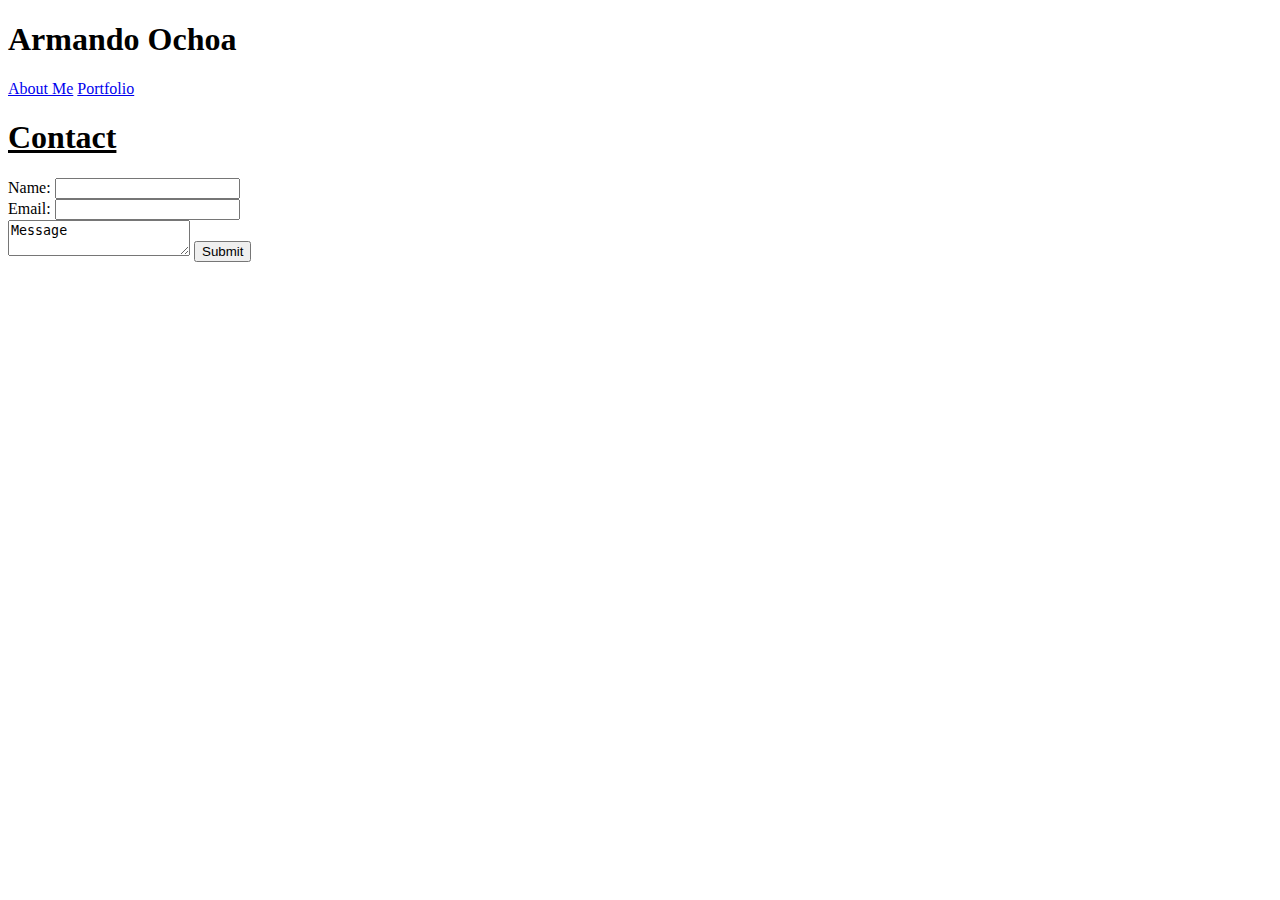
==== contact.html @ a0345a59 "changrs" ====
<!DOCTYPE html>
    
    <html lang="en-us">
        
        <head>
            
            <meta charset="UTF-8">

            <title>Hello World, I see you are trying to contact me</title>

        </head>

        <body>

            <h1 class="myName">Armando Ochoa</h1>

            <a href="index.html">About Me</a>

            <a href="portfolio.html">Portfolio</a>

            <div class="bigGrayArea">

                <h1><u>Contact</u></h1>

                <form action="/ation_page.php" method="get">
                Name: <input type= "text" name="name">
                <br>
                </form>

                <form action="/action_page.php" method="get">
                Email: <input type= "text" name= "email">
                <br>
                </form>

                <textarea id="textArea">Message</textarea>

                    <button type="button">Submit</button>


            </div>


        </body>
    
    </html>
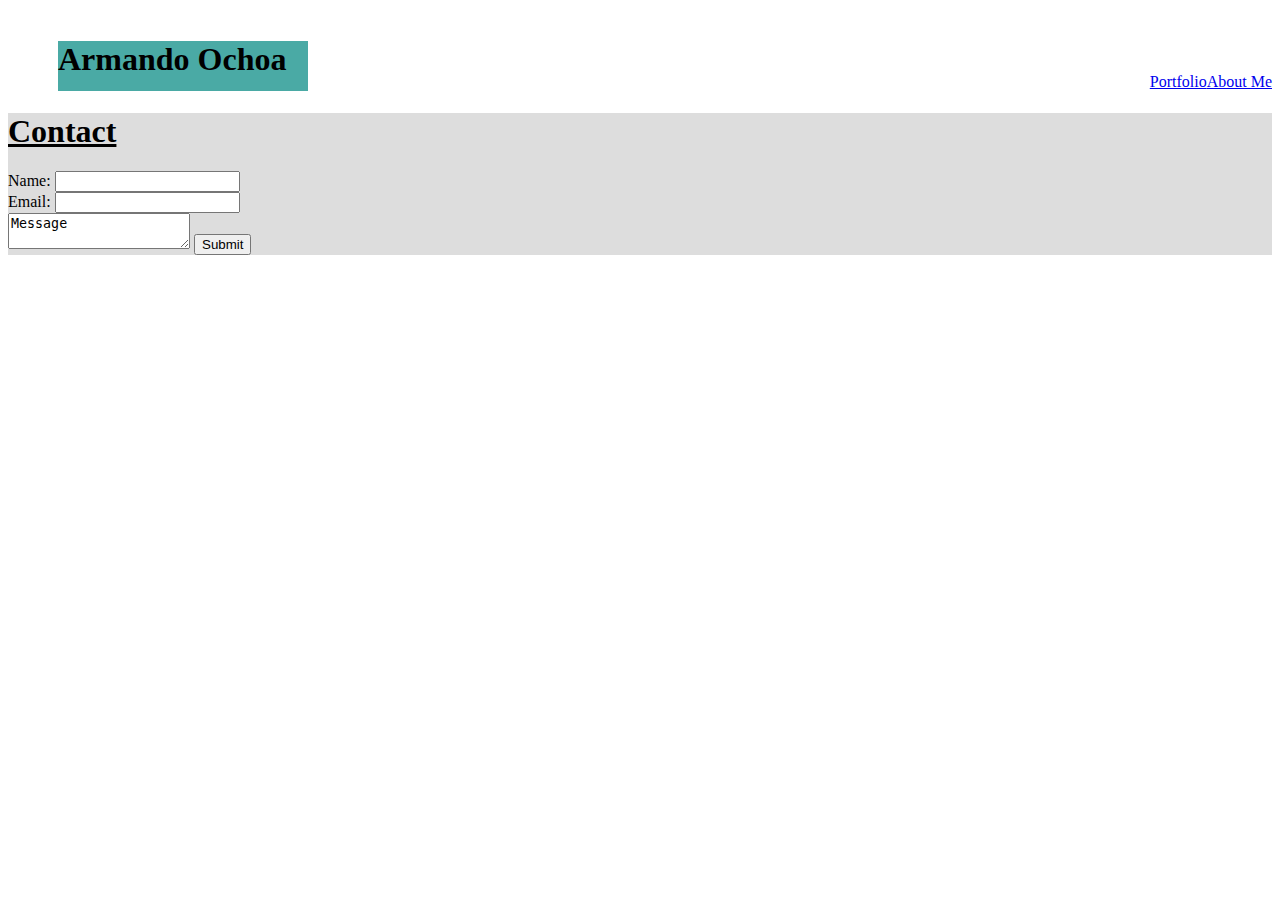
==== commit e8f7db2e: "looking nice" ====
--- a/contact.html
+++ b/contact.html
@@ -8,15 +8,17 @@
 
             <title>Hello World, I see you are trying to contact me</title>
 
+            <link rel="stylesheet" type= "text/css" href= "./assets/css/style.css">
+
         </head>
 
         <body>
 
             <h1 class="myName">Armando Ochoa</h1>
 
-            <a href="index.html">About Me</a>
+            <a class= "aboutMe" href="index.html">About Me</a>
 
-            <a href="portfolio.html">Portfolio</a>
+            <a class= "portfolio" href="portfolio.html">Portfolio</a>
 
             <div class="bigGrayArea">
 
--- a/assets/css/style.css
+++ b/assets/css/style.css
@@ -0,0 +1,39 @@
+.myName{
+    position: relative;
+    top: 20px;
+    left: 50px;
+    background-color: #4aaaa5;
+    height: 50px;
+    width: 250px;
+    border-color: #cccccc;
+    border-width: 3px;
+
+}
+
+.aboutMe{
+    float: right;
+    position: relative;
+    top: -20px;    
+}
+
+.contact{
+    float: right;
+    position: relative;
+    top: -20px;
+}
+
+.portfolio{
+    float: right;
+    position: relative;
+    top: -20px;
+}
+
+.bigGrayArea{
+    background-color: #dddddd;
+    position: relative;
+    top: 20px;
+    width: 100%;
+    height: 100%;
+}
+
+
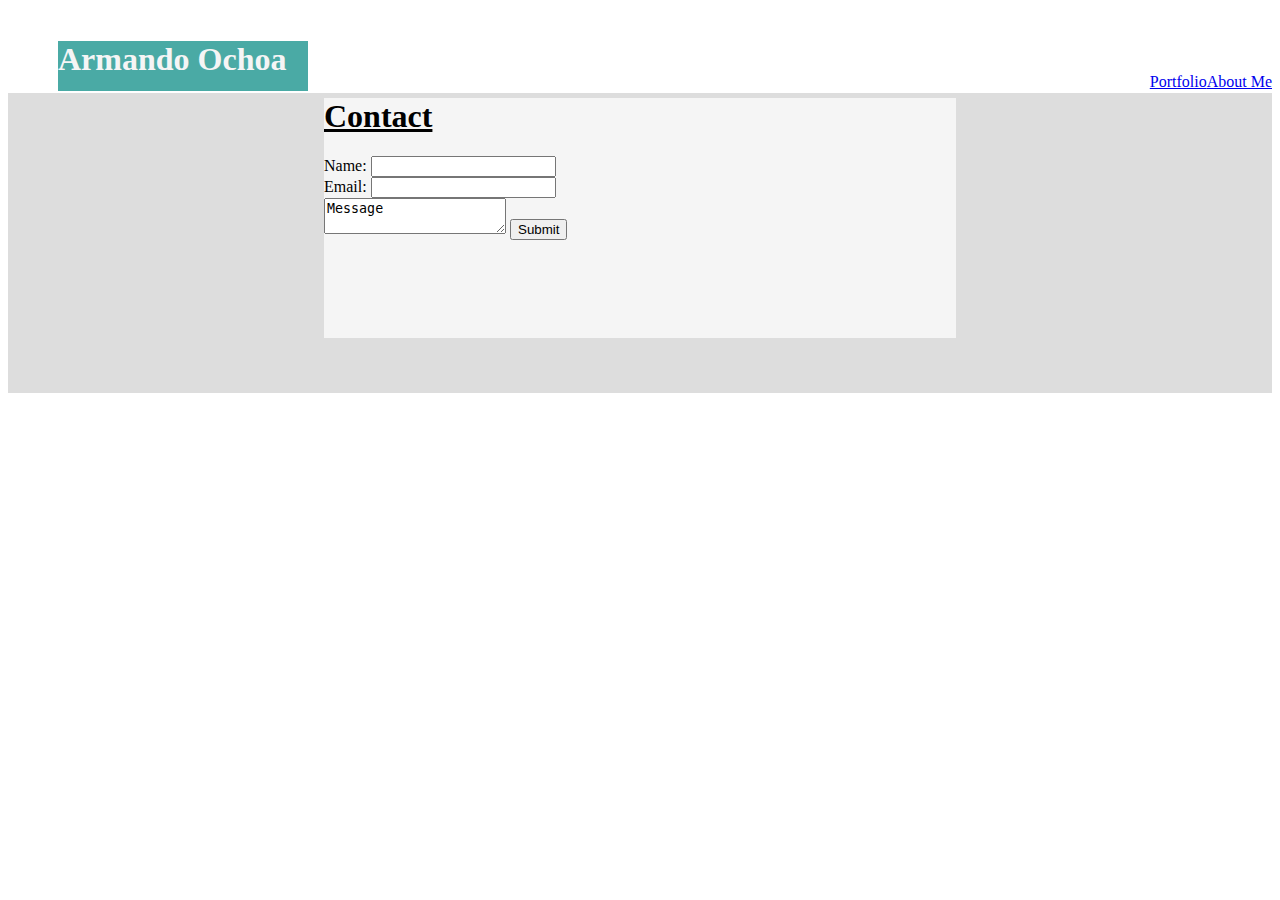
==== commit 8859a2d9: "finished index to best of ability, have centered <div id=contact box>, now must re size entery boxes" ====
--- a/contact.html
+++ b/contact.html
@@ -21,22 +21,25 @@
             <a class= "portfolio" href="portfolio.html">Portfolio</a>
 
             <div class="bigGrayArea">
+                
+                <div id= "contactBox">
+                    <h1><u>Contact</u></h1>
 
-                <h1><u>Contact</u></h1>
+                    <form action="/ation_page.php" method="get">
+                    Name: <input type= "text" name="name">
+                    <br>
+                    </form>
 
-                <form action="/ation_page.php" method="get">
-                Name: <input type= "text" name="name">
-                <br>
-                </form>
+                    <form action="/action_page.php" method="get">
+                    Email: <input type= "text" name= "email">
+                    <br>
+                    </form>
 
-                <form action="/action_page.php" method="get">
-                Email: <input type= "text" name= "email">
-                <br>
-                </form>
+                    <textarea id="textArea">Message</textarea>
 
-                <textarea id="textArea">Message</textarea>
-
-                    <button type="button">Submit</button>
+                        <button type="button">Submit</button>
+                 
+                </div>  
 
 
             </div>
--- a/assets/css/style.css
+++ b/assets/css/style.css
@@ -2,6 +2,7 @@
     position: relative;
     top: 20px;
     left: 50px;
+    color: whitesmoke;
     background-color: #4aaaa5;
     height: 50px;
     width: 250px;
@@ -10,10 +11,19 @@
 
 }
 
+#aboutme{
+    font-size: 30px;
+    color: #4aaaa5;  
+}
+
+#sexyMe{
+    float: left;
+}
+
 .aboutMe{
     float: right;
     position: relative;
-    top: -20px;    
+    top: -20px;
 }
 
 .contact{
@@ -29,11 +39,30 @@
 }
 
 .bigGrayArea{
+    border: black;
+    border-width: medium;
     background-color: #dddddd;
-    position: relative;
-    top: 20px;
     width: 100%;
-    height: 100%;
+    height: 300px;
 }
 
+#p1{
+    background-color: whitesmoke;
+    width: 75%;
+    height: auto;
+}
 
+#p2{
+    background-color: whitesmoke;
+    width: 75%;
+    height: auto;
+}
+
+#contactBox{
+    width: 50%;
+    height: 80%;
+    background-color: whitesmoke;
+    position: relative;
+    top: 5px;
+    left: 25%;
+}
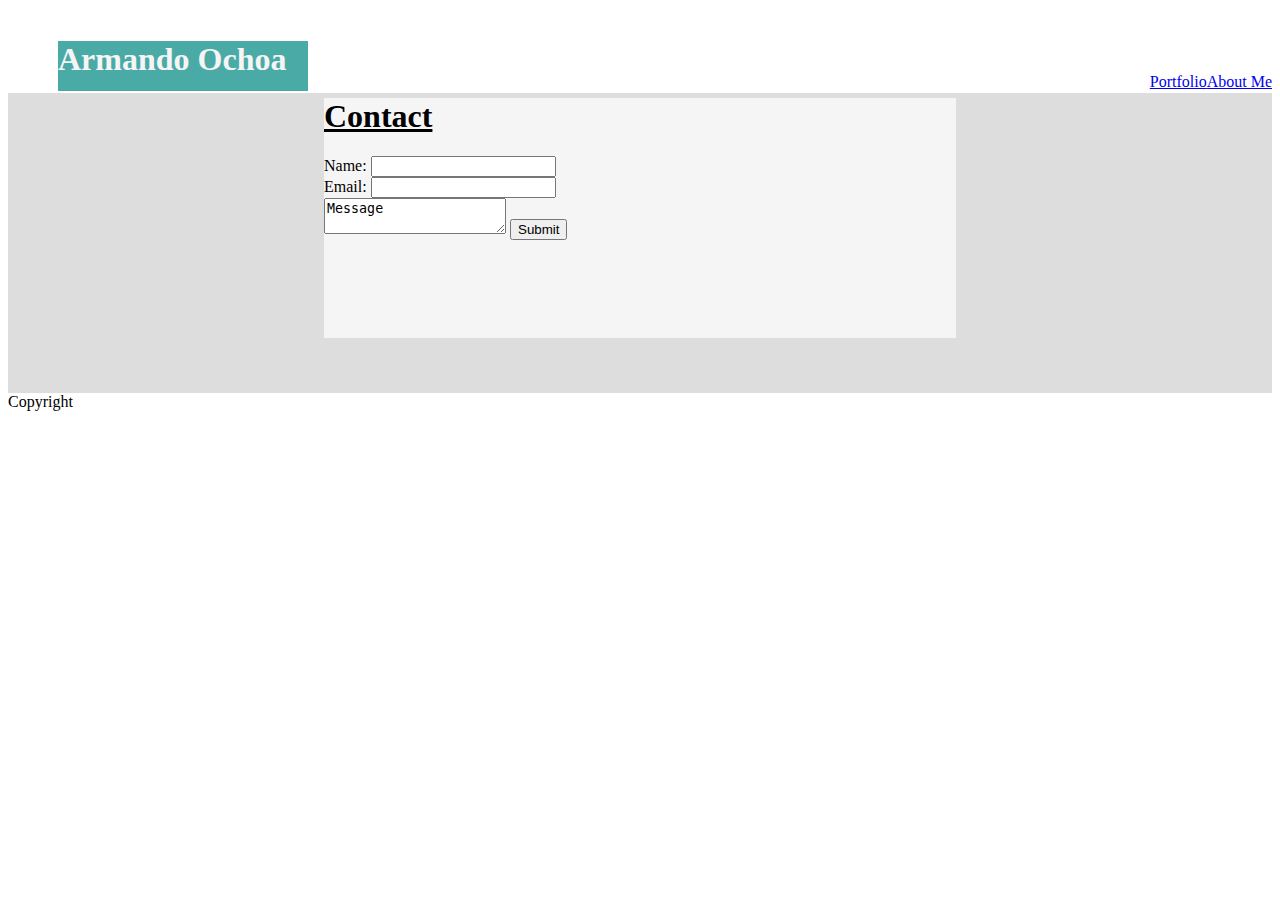
==== commit 5972fd14: "was able to change the overall table lay out and align the portfolio links in the images" ====
--- a/contact.html
+++ b/contact.html
@@ -23,7 +23,7 @@
             <div class="bigGrayArea">
                 
                 <div id= "contactBox">
-                    <h1><u>Contact</u></h1>
+                    <h1><u>Contact</u></h1></style>
 
                     <form action="/ation_page.php" method="get">
                     Name: <input type= "text" name="name">
@@ -47,4 +47,6 @@
 
         </body>
     
+        <footer>Copyright</footer>
+        
     </html>--- a/assets/css/style.css
+++ b/assets/css/style.css
@@ -66,3 +66,66 @@
     top: 5px;
     left: 25%;
 }
+
+.bigGrayAreaP{
+    border: black;
+    border-width: medium;
+    background-color: #dddddd;
+    width: auto;
+    height: auto;
+}
+
+.grid-container{
+    position: relative;
+    top: 20px;
+    left: 25px;
+    display: grid;
+    grid-template-columns: auto auto;
+    padding: 10px;
+    background-color: whitesmoke;
+}
+
+#hangLink{
+    position: relative;
+    left: -200px;
+    top: -10px;
+    height: auto;
+    width: auto;
+    background-color: turquoise;
+}
+
+#rpgLink{
+    position: relative;
+    left: -200px;
+    top: -10px;
+    height: auto;
+    width: auto;
+    background-color: turquoise;
+}
+
+#triviaLink{
+    position: relative;
+    left: -200px;
+    top: -10px;
+    height: auto;
+    width: auto;
+    background-color: turquoise;
+}
+
+#rutgerLink{
+    position: relative;
+    left: -200px;
+    top: -10px;
+    height: auto;
+    width: auto;
+    background-color: turquoise;
+}
+
+#rockLink{
+    position: relative;
+    left: -200px;
+    top: -10px;
+    height: auto;
+    width: auto;
+    background-color: turquoise;
+}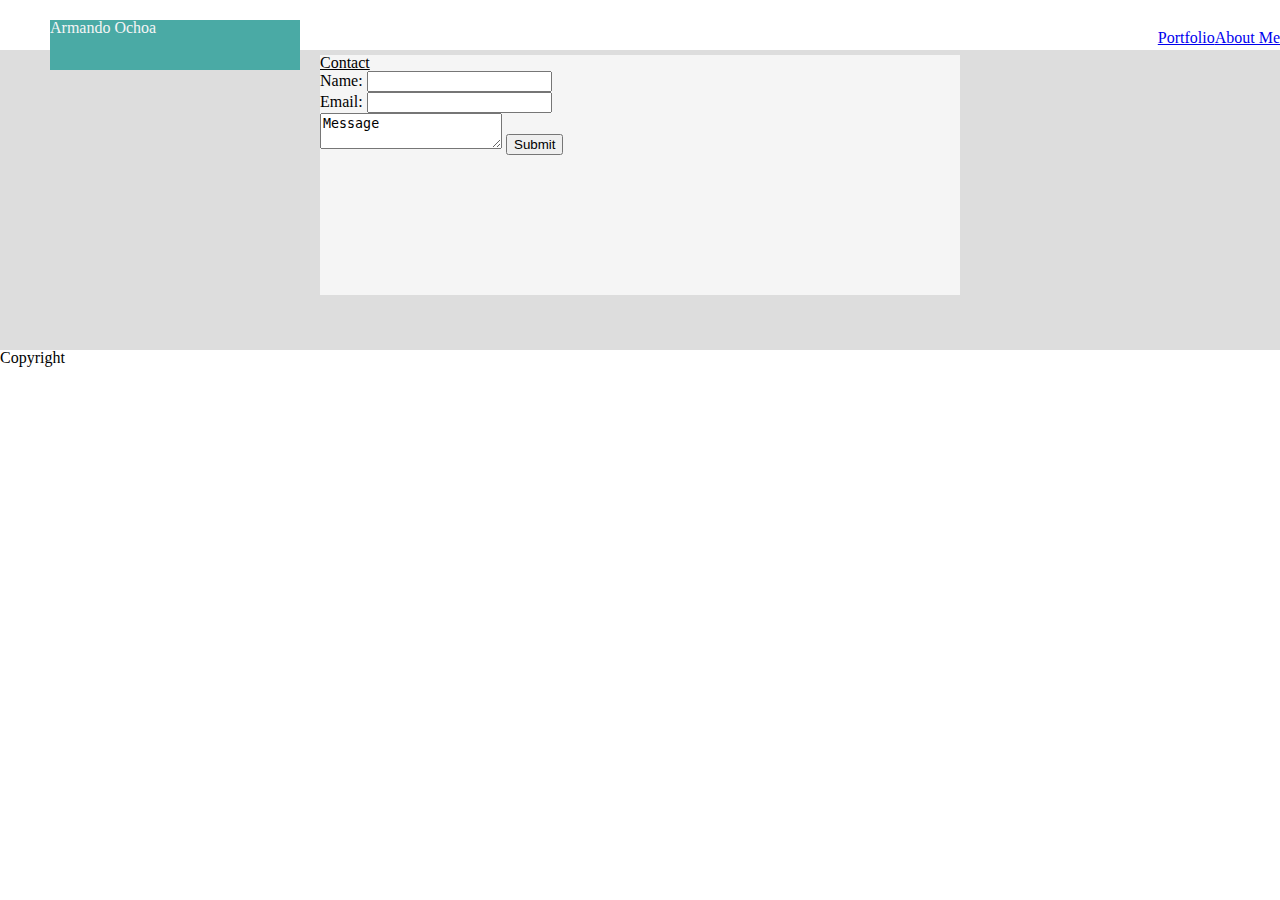
==== commit d24baff5: "finaly got to a point of almost compleshion" ====
--- a/contact.html
+++ b/contact.html
@@ -7,7 +7,8 @@
             <meta charset="UTF-8">
 
             <title>Hello World, I see you are trying to contact me</title>
-
+            
+            <link rel="stylesheet" type="text/css" href="./assets/css/reset.css">
             <link rel="stylesheet" type= "text/css" href= "./assets/css/style.css">
 
         </head>
@@ -23,7 +24,7 @@
             <div class="bigGrayArea">
                 
                 <div id= "contactBox">
-                    <h1><u>Contact</u></h1></style>
+                    <h1><u>Contact</u></h1>
 
                     <form action="/ation_page.php" method="get">
                     Name: <input type= "text" name="name">
@@ -44,9 +45,8 @@
 
             </div>
 
+            <footer>Copyright</footer>
 
         </body>
-    
-        <footer>Copyright</footer>
         
     </html>